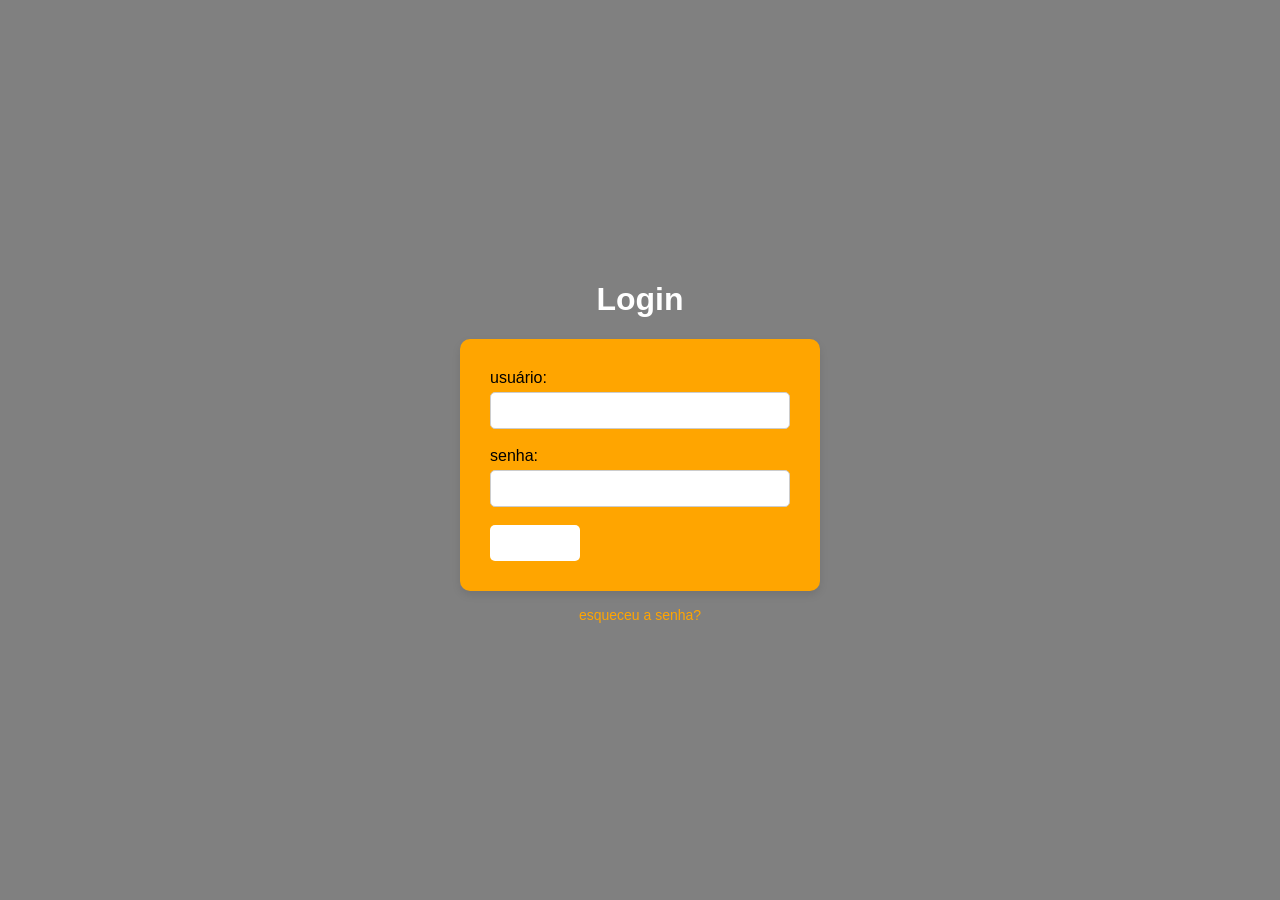
==== login.html @ 5888bddd "Add files via upload" ====
<!DOCTYPE html>
<html lang="pt-br">
<head>
    <meta charset="UTF-8">
    <meta name="viewport" content="width=device-width, initial-scale=1.0">
    <title>Document</title>
    <style>
        body {
            font-family: arial, sans-serif;
            background-color: gray;
            display: flex;
            flex-direction: column;
            align-items: center;
            justify-content: center;
            height: 100vh;
            margin: 0;
        }

        form {
            background-color: orange;
            padding: 30px;
            border-radius: 10px;
            box-shadow: 0 4px 8px rgba(0, 0, 0,0.1);
            width: 300px;
        }

        h1 {
            color: white;
            text-transform: capitalize;
        }

        input {
            width: 100%;
            padding: 10px;
            margin-top: 5px;
            border: 1px solid #ccc;
            border-radius: 5px;
            box-sizing: border-box;
        }

        button{
            width: 30%;
            padding: 10px;
            background-color: white;
            color: white;
            border: none;
            border-radius: 5px;
            cursor: pointer;
            font-size: 14px;
        }

        button:hover {
            background-color: orange;
        }

        p {
            margin-top: 15px;
        }

        a {
            color: orange;
            text-decoration: none;
            font-size: 14px;
        }

        a:hover {
            text-decoration: underline;
        }
    </style>
</head>
<body>
    <h1>login</h1>
    <form action="login.html" method="post">

        <div>
            <label for="usuário">usuário:</label><br>
            <input type="text" id="usuário" name="usuário" required>
        </div>

        <br>

        <div>
            <label for="senha">senha:</label><br>
            <input type="password" id="senha" name="senha" required>
        </div>

        <br>

        <div>
            <button type="submit">Logar</button>
        </div>
    
    </form>

    <p>
        <a href="#">esqueceu a senha?</a>
    </p>
</body>
</html>
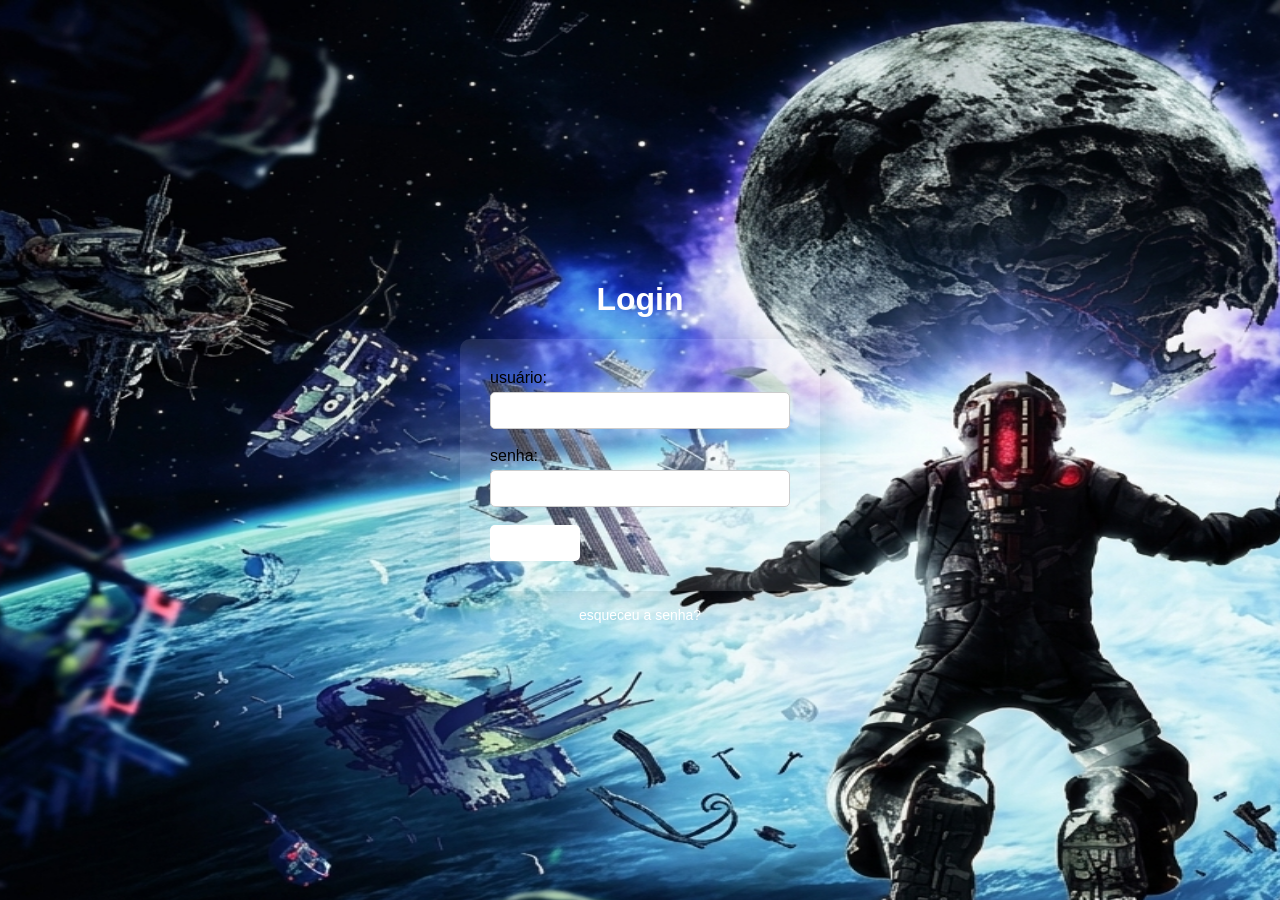
==== commit ab0ee554: "Add files via upload" ====
--- a/login.html
+++ b/login.html
@@ -3,7 +3,7 @@
 <head>
     <meta charset="UTF-8">
     <meta name="viewport" content="width=device-width, initial-scale=1.0">
-    <title>Document</title>
+    <title>Login</title>
     <style>
         body {
             font-family: arial, sans-serif;
@@ -17,11 +17,11 @@
         }
 
         form {
-            background-color: orange;
             padding: 30px;
             border-radius: 10px;
-            box-shadow: 0 4px 8px rgba(0, 0, 0,0.1);
+            box-shadow: 0 4px 30px rgba(0, 0, 0,0.1);
             width: 300px;
+            background-color: rgba(255, 255, 255, 0.1); 
         }
 
         h1 {
@@ -50,7 +50,7 @@
         }
 
         button:hover {
-            background-color: orange;
+            background-color: white;
         }
 
         p {
@@ -58,7 +58,7 @@
         }
 
         a {
-            color: orange;
+            color: white;
             text-decoration: none;
             font-size: 14px;
         }
@@ -66,6 +66,25 @@
         a:hover {
             text-decoration: underline;
         }
+
+        
+
+        .imagem-login  {
+    background-image: url(FundoLogin.png);
+    position: fixed;
+    margin: 0;
+    padding: 0;
+    top: 0;
+    left: 150px;
+    right: 0;
+    z-index: -1;
+    width: 0;
+    height: auto;
+    
+}
+
+
+
     </style>
 </head>
 <body>
@@ -89,11 +108,19 @@
         <div>
             <button type="submit">Logar</button>
         </div>
+
+        <div class="imagem-login">
+            <img src="imagem/FundoLogin.png" width="2100px" style="position: relative; left: -200px;" height="1000px" alt="imagem-login">
+            
+        </div>
+
     
     </form>
 
     <p>
         <a href="#">esqueceu a senha?</a>
     </p>
+
+
 </body>
 </html>
